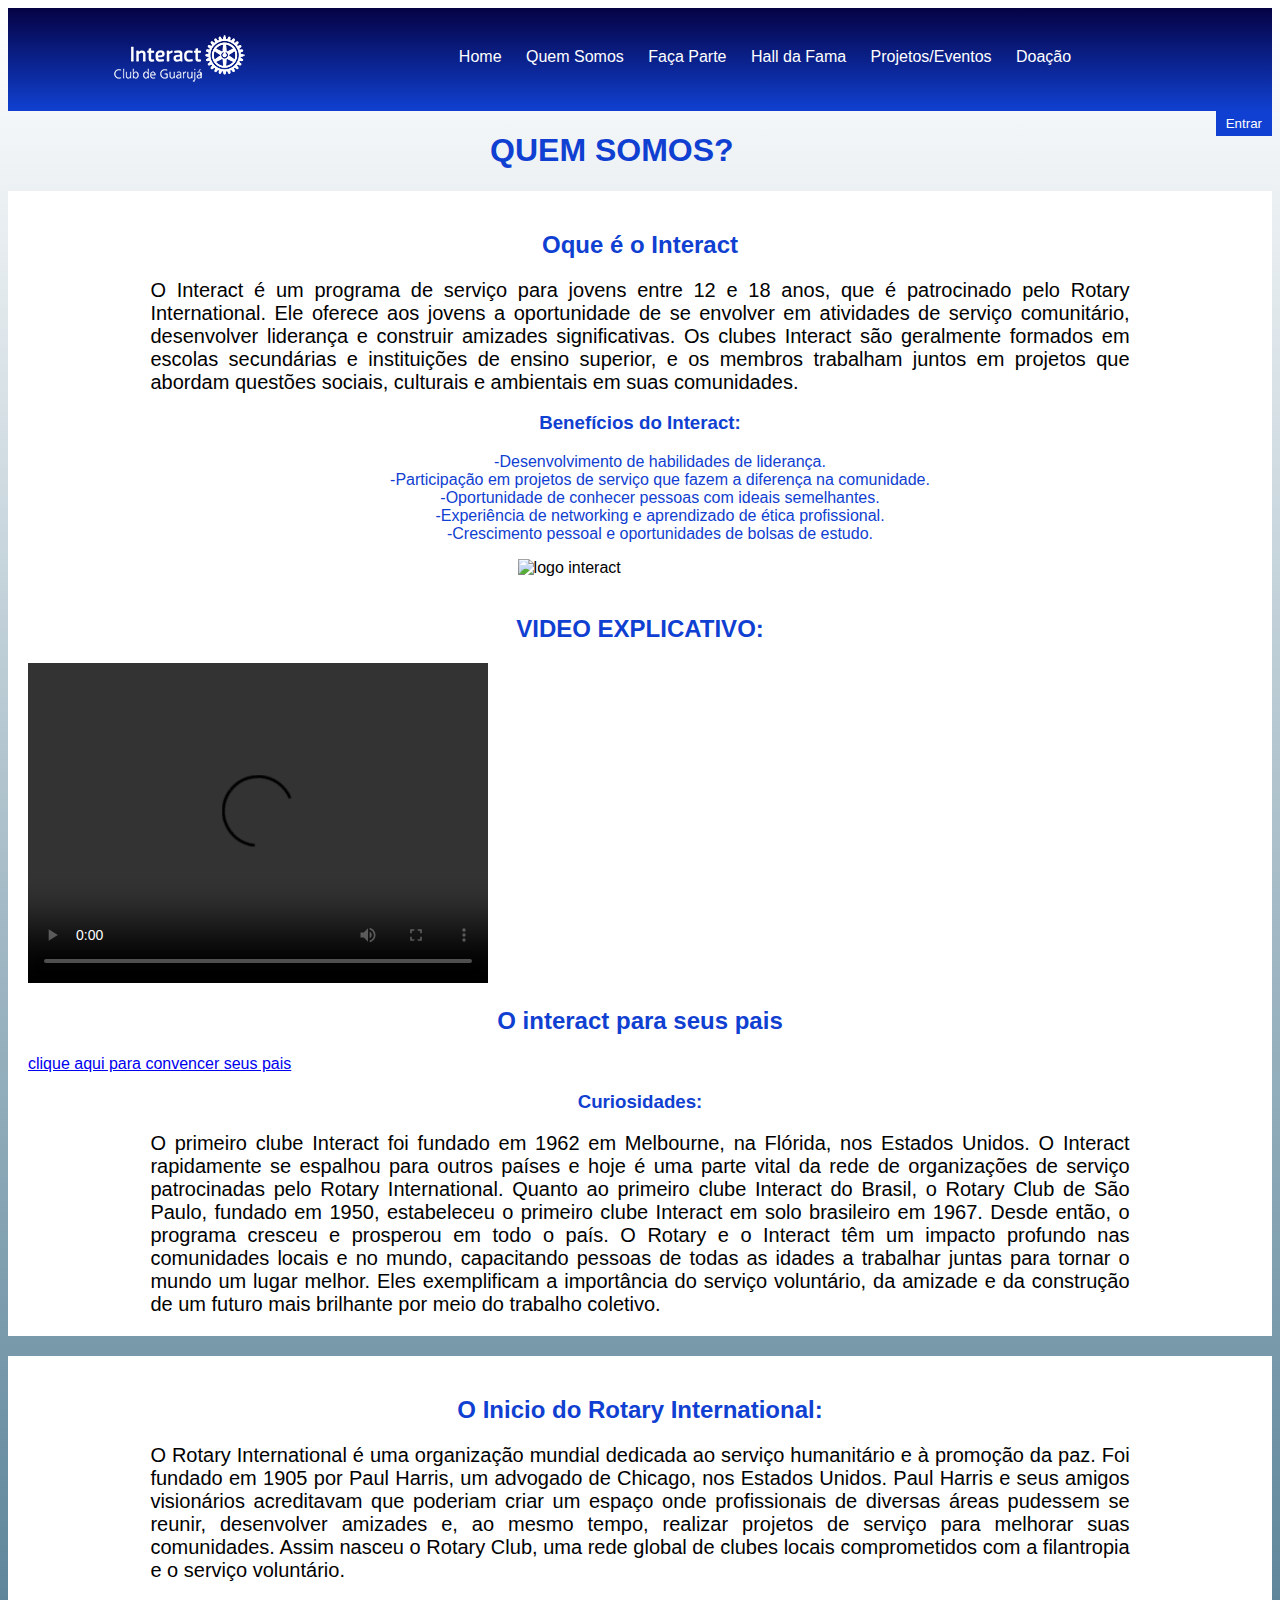
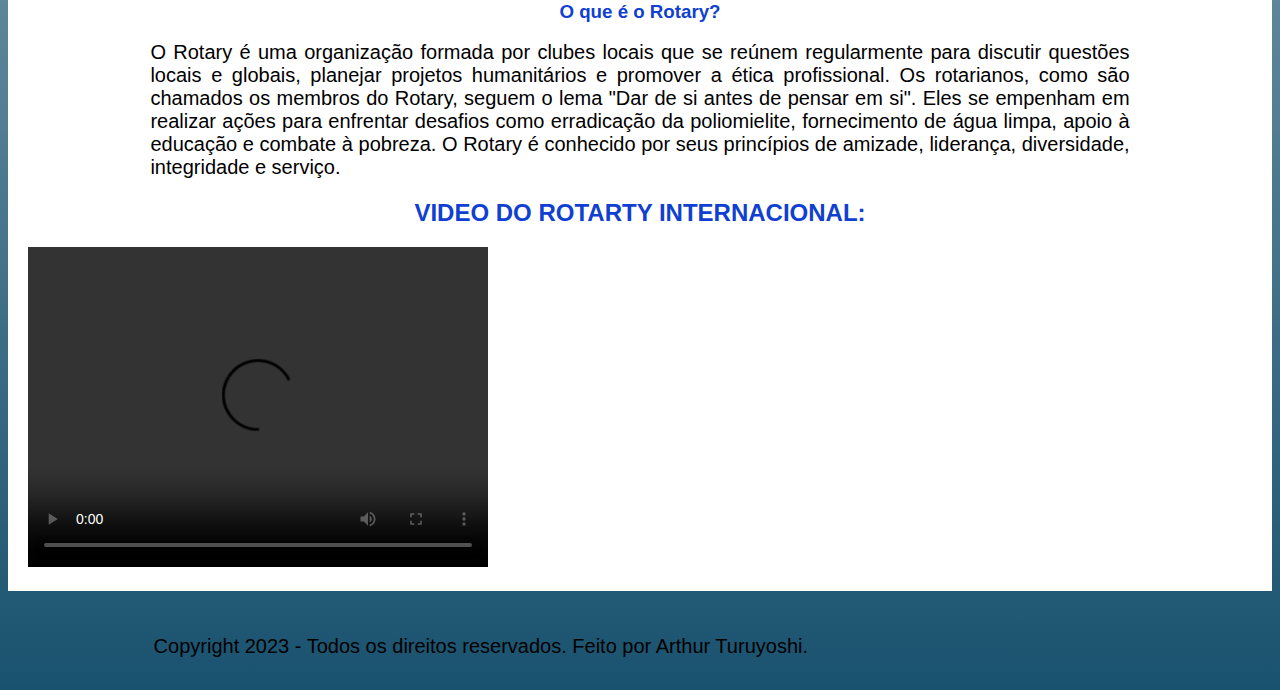
==== quemsomos.html @ 9687a864 "primeiro commit" ====
<!DOCTYPE html>
<html lang="pt-br">
    <head>
    <meta charset="UTF-8">
    <title>Quem Somos</title>
    <link rel="stylesheet" type="text/css" href="quemsomos.css">
    <script src="quemsomos.js"></script>
    <link rel="icon" href="favicon.ico"/>
    </head>
    <body>
        <header>
            <nav class="nav-bar">
                <div class="logo" id="logo">
                    <a href="index.html">
                        <img src="logo.png" alt="logo_interact">
                    </a>
                </div>
                <div class="nav-list">
                    <ul>
                        <li class="nav-item"><a href="index.html" class="nav-link">Home</a></li>
                        <li class="nav-item"><a href="quemsomos.html" class="nav-link">Quem Somos</a></li>
                        <li class="nav-item"><a href="formulario.html" class="nav-link">Faça Parte</a></li>
                        <li class="nav-item"><a href="quadro.html" class="nav-link">Hall da Fama</a></li>
                        <li class="nav-item"><a href="projetos_eventos.html" class="nav-link">Projetos/Eventos</a></li>
                        <li class="nav-item"><a href="doacao.html" class="nav-link">Doação</a></li>
                    </ul>
                </div>
            </nav>
            
                </div>
                <div class="login-button">
                    <button><a href="entrar.html">Entrar</a></button>
                </div>
        </header class="quemsomos">         
        <header> <h1><strong>QUEM SOMOS?</strong></h1> </header>
        <section>
            <main id="tudo">
            <div class="interact">
            <h2><strong>Oque é o Interact</strong> </h2>
            <p> O Interact é um programa de serviço para jovens entre 12 e 18 anos, que é patrocinado pelo Rotary International. Ele oferece aos jovens a oportunidade de se envolver em atividades de serviço comunitário, desenvolver liderança e construir amizades significativas. Os clubes Interact são geralmente formados em escolas secundárias e instituições de ensino superior, e os membros trabalham juntos em projetos que abordam questões sociais, culturais e ambientais em suas comunidades.</p>
            <h3>Benefícios do Interact:</h3>
            <ul>
                <li>-Desenvolvimento de habilidades de liderança.</li>
                <li>-Participação em projetos de serviço que fazem a diferença na comunidade.</li>
                <li>-Oportunidade de conhecer pessoas com ideais semelhantes.</li>
                <li>-Experiência de networking e aprendizado de ética profissional.</li>
                <li>-Crescimento pessoal e oportunidades de bolsas de estudo.</li>
            </ul>
                <img src="img/interac.png" alt="logo interact" class="logo-interact"><br>
            <h2><strong>VIDEO EXPLICATIVO:</strong></h2>
            <video src="img/interact.mp4" width="460" height="320" controls class="oqinteract"></video>

            <section>
                <!--<h2>Como colocar um arquivo para dowload</h2>-->
                <h2>O interact para seus pais</h2>
                <a href="arquivo.pdf" target="_blank">clique aqui para convencer seus pais</a><br>
                </section> 
            <h3><strong>Curiosidades:</strong></h3>
            <p>
                O primeiro clube Interact foi fundado em 1962 em Melbourne, na Flórida, nos Estados Unidos. O Interact rapidamente se espalhou para outros países e hoje é uma parte vital da rede de organizações de serviço patrocinadas pelo Rotary International. Quanto ao primeiro clube Interact do Brasil, o Rotary Club de São Paulo, fundado em 1950, estabeleceu o primeiro clube Interact em solo brasileiro em 1967. Desde então, o programa cresceu e prosperou em todo o país.
                O Rotary e o Interact têm um impacto profundo nas comunidades locais e no mundo, capacitando pessoas de todas as idades a trabalhar juntas para tornar o mundo um lugar melhor. Eles exemplificam a importância do serviço voluntário, da amizade e da construção de um futuro mais brilhante por meio do trabalho coletivo.
            </p>
            </div>  
        
            <div class="rotary">
            <h2><strong>O Inicio do Rotary International:</strong></h2>
            <p>O Rotary International é uma organização mundial dedicada ao serviço humanitário e à promoção da paz. Foi fundado em 1905 por Paul Harris, um advogado de Chicago, nos Estados Unidos. Paul Harris e seus amigos visionários acreditavam que poderiam criar um espaço onde profissionais de diversas áreas pudessem se reunir, desenvolver amizades e, ao mesmo tempo, realizar projetos de serviço para melhorar suas comunidades. Assim nasceu o Rotary Club, uma rede global de clubes locais comprometidos com a filantropia e o serviço voluntário.</p>
            <h3><strong>O que é o Rotary?</strong></h3>
            <p>O Rotary é uma organização formada por clubes locais que se reúnem regularmente para discutir questões locais e globais, planejar projetos humanitários e promover a ética profissional. Os rotarianos, como são chamados os membros do Rotary, seguem o lema "Dar de si antes de pensar em si". Eles se empenham em realizar ações para enfrentar desafios como erradicação da poliomielite, fornecimento de água limpa, apoio à educação e combate à pobreza. O Rotary é conhecido por seus princípios de amizade, liderança, diversidade, integridade e serviço.</p>
            <h2><strong>VIDEO DO ROTARTY INTERNACIONAL:</strong></h2>
              <video src="rotaryinternacional.mp4" width="460" height="320" controls></video>
        </div>
        </main>
        <footer>
        <div id="footer_copyright">
            <p>Copyright 2023 - Todos os direitos reservados.  Feito por Arthur Turuyoshi.</p>
               </div>
    </footer>
    </body>
</html>
---- quemsomos.css ----
/* Estilos do logotipo */
#logo {
    float: left;
}

/* Estilos da barra de navegação */
.nav-bar {
    background: linear-gradient(to bottom, #050244, #1040d1); /* Gradiente vertical de #333 a #000 */
    overflow:auto; /* Para conter elementos flutuantes */
}

/* Estilos da lista de navegação */
.nav-list {
    text-align: center; /* Centraliza os links de navegação */
    font-family: Arial, Helvetica, sans-serif;
    margin: 40px 0;
    padding: 0;
}

.nav-item {
    display: inline;
    margin:  0 10px; /* Espaçamento entre os itens do menu */
}

.entrar {
    display: inline;
    margin-left:auto;
    margin-top:auto;
}
/* Estilos dos links de navegação */
.nav-link {
    color: #fff; /* Cor do texto dos links */
    text-decoration: none; /* Remove sublinhado dos links */
}

.nav-link:hover {
    text-decoration: underline; /* Sublinhado ao passar o mouse */
}

/* Estilos do botão de login */
.login-button {
    float: right; /* Alinha o botão à direita */
    margin-right: 40px 0px; /* Espaçamento do botão em relação à margem direita */
}

.login-button button {
    background-color: #1040d1;
    color: #fff;
    border: none;
    padding: 5px 10px;
    cursor: pointer;
}

.login-button button a {
    color: #fff;
    text-decoration: none;
}

@media screen and (max-width: 768px) {
    .nav-bar {
        display: flex;
        flex-direction: column;
        align-items: center;
    }

    .nav-item {
        display: block;
        margin: 10px 0;
    }

    .login-button {
        float: none;
        text-align: center;
        margin-right: 0;
        margin-top: 20px;
    }
}
body {
    text-align: center;
    background: linear-gradient(to bottom, #ffffff, rgb(25, 82, 111)); /* Cor de fundo degradê */
    font-family: Arial, Helvetica, sans-serif;
}

p {
    width: 80%;
    max-width: 80rem; /* Defina uma largura máxima para garantir a legibilidade em telas grandes */
    margin: 0 auto; /* Centraliza o parágrafo */
    font-size: 20px;
    text-align: justify;
}

header h1, main h2, main h3, ul {
    color: #1040d1; /* Títulos em azul */
    text-align: center;
    list-style: none;
}

.logo-interact {
    display: block;
    margin: 0 auto;
    width: 20%; /* Ajuste a largura conforme necessário */
    height: auto; /* Mantém a proporção original da imagem */
}


main {
    text-align: justify; /* Justifica todo o texto dentro do elemento 'main' */
}

.interact, .rotary {
    margin: 20px auto; /* Centraliza o conteúdo */
    padding: 20px;
    background: white; /* Fundo branco para destacar o conteúdo */
}

#footer_copyright {
    display: flex;
    justify-content: center;
    align-items: center; /* Centraliza verticalmente o conteúdo */
    background-color: var(--color-neutral-0);
    font-size: 0.9rem;
    padding: 1.5rem;
    font-weight: 100;
}

@media screen and (max-width: 768px) {
    p {
        width: auto; /* Define a largura do parágrafo como 100% em telas menores */
    }

    main {
        padding: 10px; /* Adapta o espaçamento interno do elemento main */
    }

    .interact, .rotary {
        max-width: 100%; /* Largura máxima de 100% para .interact e .rotary em telas menores */
    }
}
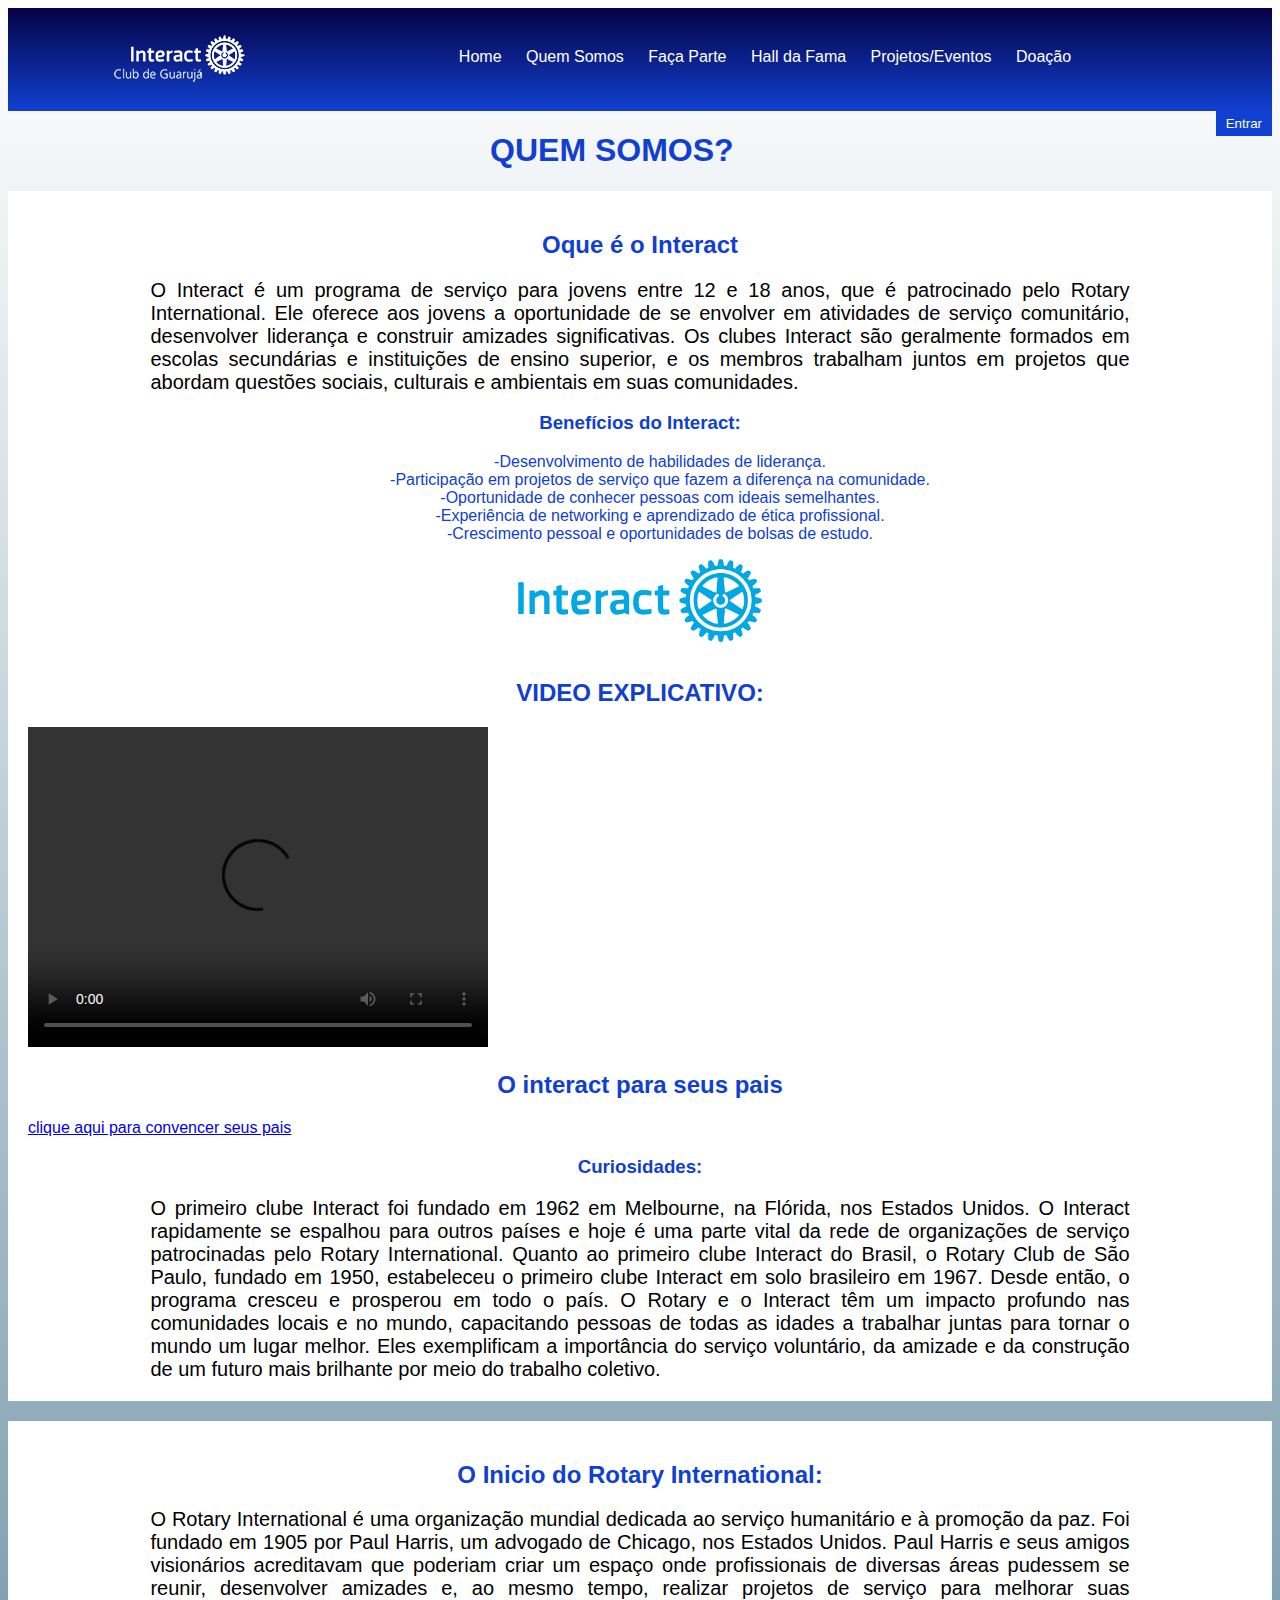
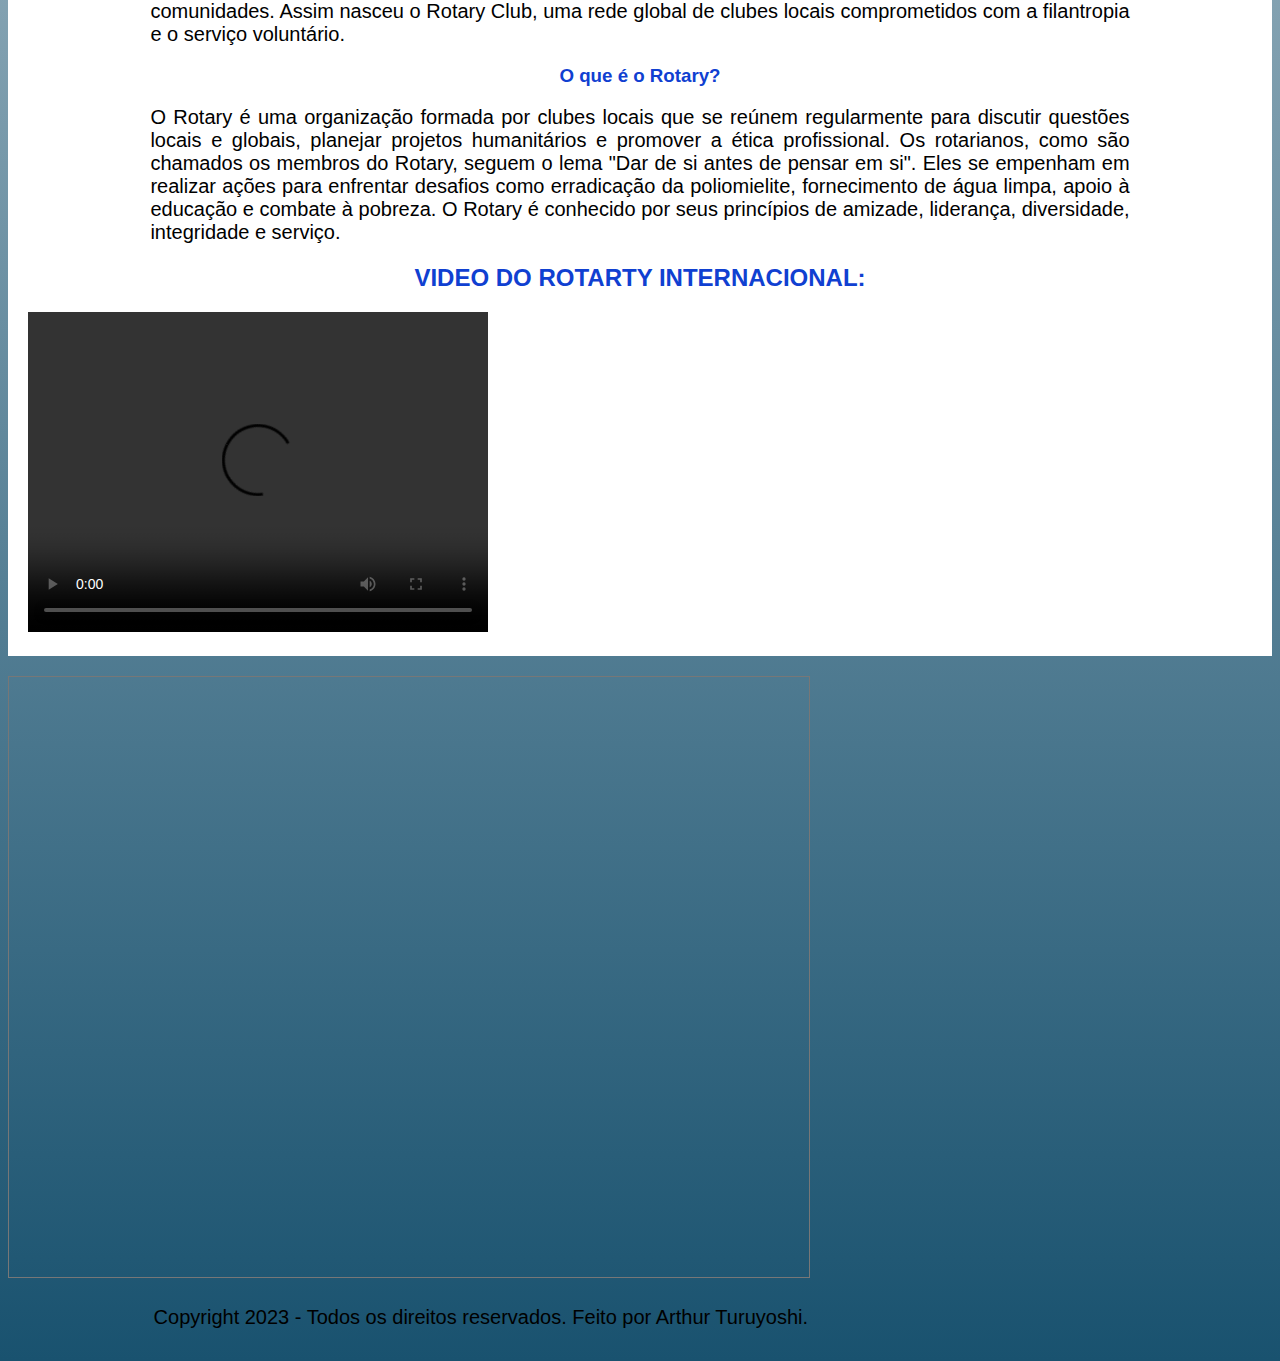
==== commit 25a46343: "Update quemsomos.html" ====
--- a/quemsomos.html
+++ b/quemsomos.html
@@ -70,6 +70,7 @@
             <h2><strong>VIDEO DO ROTARTY INTERNACIONAL:</strong></h2>
               <video src="rotaryinternacional.mp4" width="460" height="320" controls></video>
         </div>
+                <div class= calendario> <iframe src="https://calendar.google.com/calendar/embed?height=600&wkst=1&bgcolor=%23ffffff&ctz=America%2FSao_Paulo&src=aW50ZXJhY3RjbHViZ3VhcnVqYUBnbWFpbC5jb20&src=YWRkcmVzc2Jvb2sjY29udGFjdHNAZ3JvdXAudi5jYWxlbmRhci5nb29nbGUuY29t&color=%23039BE5&color=%2333B679" style="border:solid 1px #777" width="800" height="600" frameborder="0" scrolling="no"></iframe></div>
         </main>
         <footer>
         <div id="footer_copyright">
@@ -77,4 +78,4 @@
                </div>
     </footer>
     </body>
-</html>+</html>
